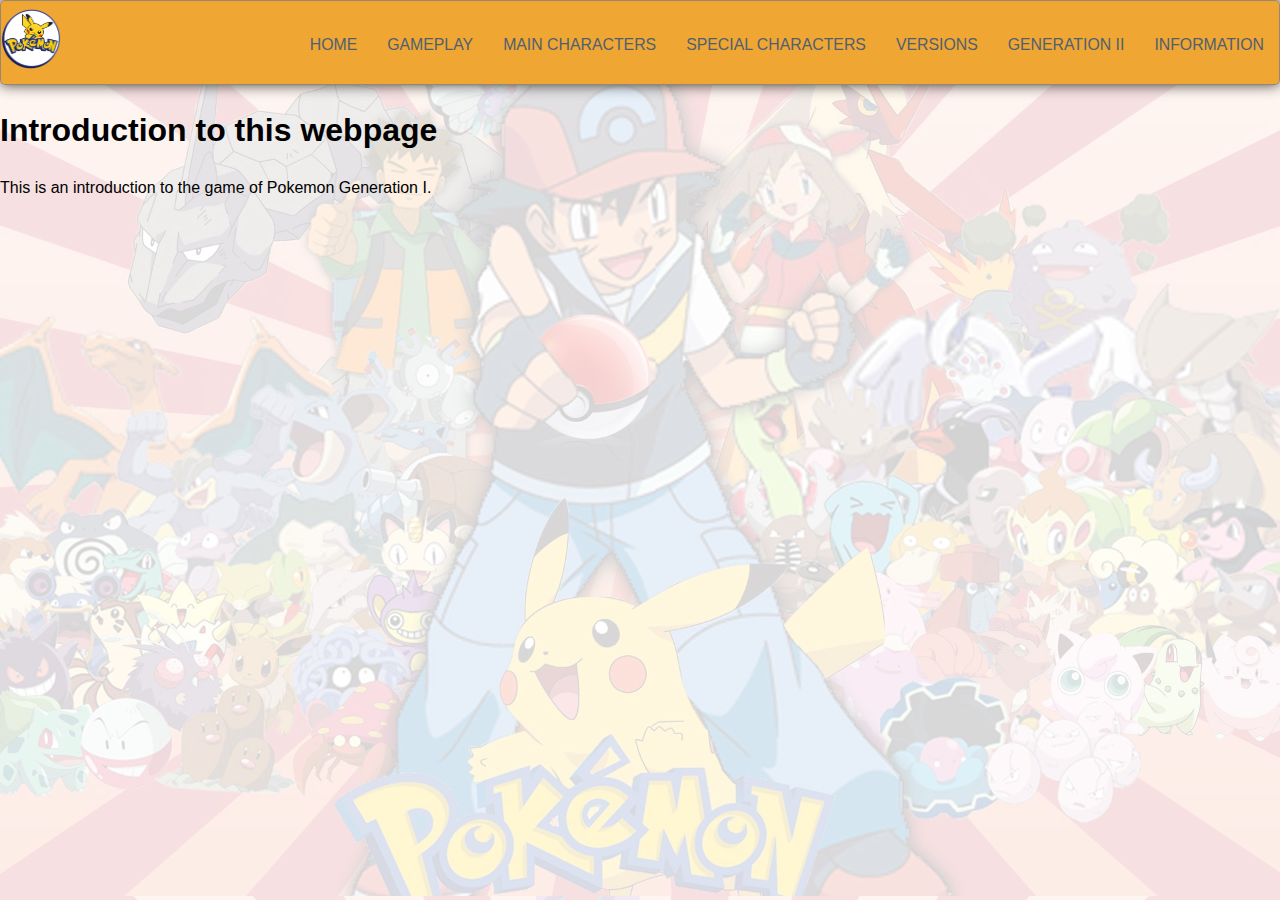
==== index.html @ b96e809c "add a page" ====
<!-- Name: Alvin Tsoi -->
<!-- Student No.: 664852571 -->
<!DOCTYPE html>
<html lang="en">
<head>
    <meta charset="UTF-8">
    <meta http-equiv="X-UA-Compatible" content="IE=edge">
    <meta name="viewport" content="width=device-width, initial-scale=1.0">
    <title>Pokemon Main Characters</title>
    <link rel="stylesheet" type="text/css" href="css/main-1.css">
</head>
<body>
    <header class="header">
        <a href="index.html">
            <img src="/img/pokemon.png" alt="logo" width="60" height="60">
        </a>

        <ul class="main-nav">
            <li><a href="index.html">Home</a></li>
            <li><a href="gameplay.html">Gameplay</a></li>
            <li><a href="mainc.html">Main Characters</a></li>
            <li><a href="special.html">Special Characters</a></li>
            <li><a href="version.html">Versions</a></li>
            <li><a href="genII.html">Generation II</a></li>
            <li><a href="info.html">information</a></li>
        </ul>
	</header> 

    <h1>Introduction to this webpage</h1>
    <p>This is an introduction to the game of Pokemon Generation I.</p>

</body>
</html>
---- css/main-1.css ----
* {
    box-sizing: border-box;
}
body {
    background-image: url(/img/bg.jpg);
    background-repeat: repeat;
    background-attachment: fixed;
    background-position: left top;
    background-size: 100%;
    margin:0px;
    font-family: 'Montserrat', sans-serif;
    line-height: 1.5;
    margin: 0;
    min-height: 100vh;
}

ul {
    margin: 0;
    padding: 0;
    list-style: none;
}

h2,
h3,
a {
    color: #34495e;
}

a {
    text-decoration: none;
}

.logo {
    margin: 0;
    font-size: 1.45em;
}

.main-nav {
    margin-top: 5px;

}
.logo a,
.main-nav a {
    padding: 10px 15px;
    text-transform: uppercase;
    text-align: center;
    display: block;
}

.main-nav a {
    color: #506071;
    font-size: .99em;
}

.main-nav a:hover {
    color: #125fb2;
}

.header {
    padding-top: .5em;
    padding-bottom: .5em;
    border: 1px solid #7e7e7ec3;
    background-color: #efa530fb;
    box-shadow: 0px 0px 14px 0px rgba(0,0,0,0.75);
    border-radius: 5px;
}

@media (min-width: 769px) {
    .header,
    .main-nav {
        display: flex;
    }
    .header {
        flex-direction: column;
        align-items: center;
        /* .header{
        width: 80%;
        margin: 0 auto;
        max-width: 1150px;
        } */
    }

}

@media (min-width: 1025px) {
    .header {
        flex-direction: row;
        justify-content: space-between;
    }

}
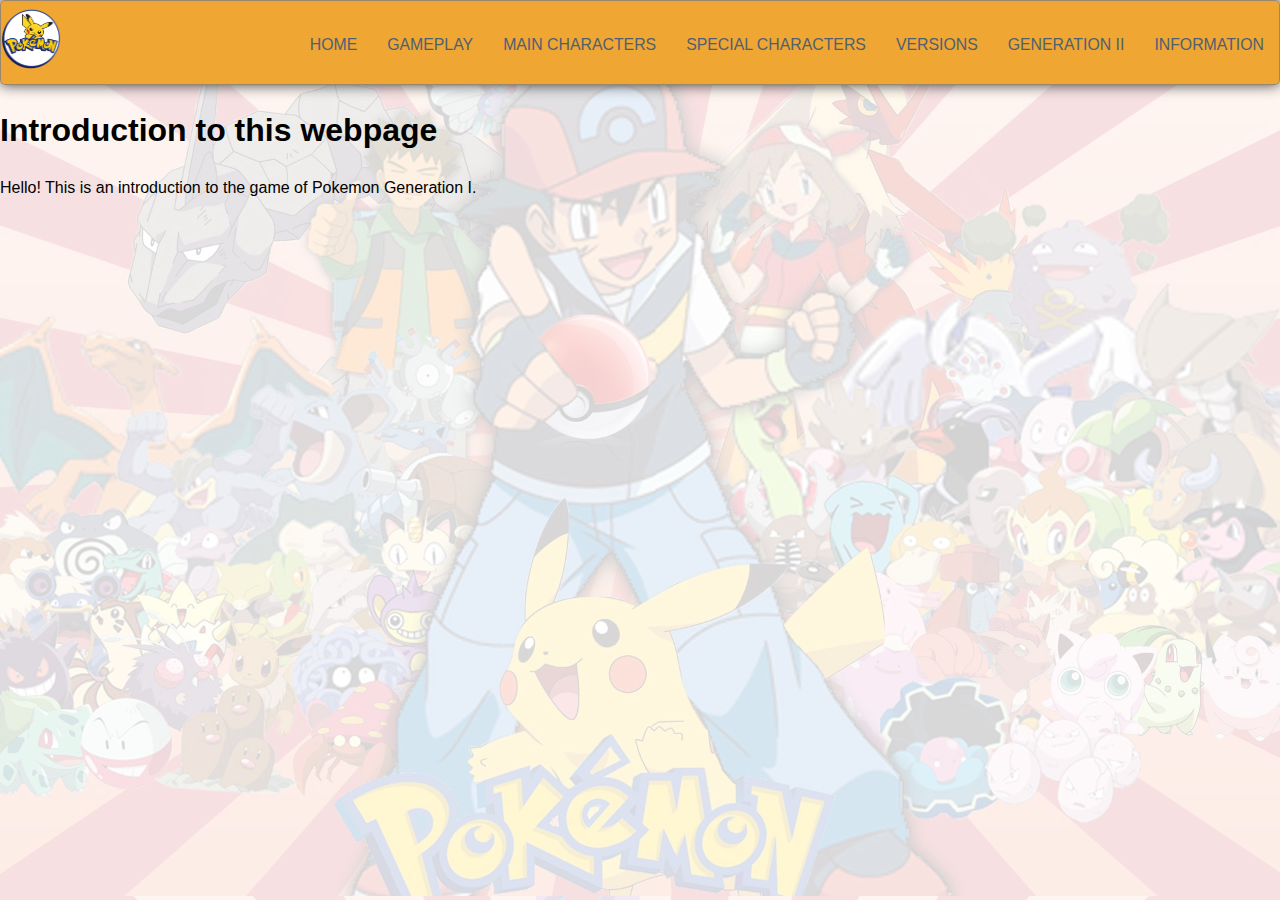
==== commit 5eb2ad25: "hello" ====
--- a/index.html
+++ b/index.html
@@ -6,13 +6,13 @@
     <meta charset="UTF-8">
     <meta http-equiv="X-UA-Compatible" content="IE=edge">
     <meta name="viewport" content="width=device-width, initial-scale=1.0">
-    <title>Pokemon Main Characters</title>
+    <title>Pokemon Generation I</title>
     <link rel="stylesheet" type="text/css" href="css/main-1.css">
 </head>
 <body>
     <header class="header">
         <a href="index.html">
-            <img src="/img/pokemon.png" alt="logo" width="60" height="60">
+            <img src="/img/poke.jpg" alt="logo" width="60" height="60">
         </a>
 
         <ul class="main-nav">
@@ -27,7 +27,7 @@
 	</header> 
 
     <h1>Introduction to this webpage</h1>
-    <p>This is an introduction to the game of Pokemon Generation I.</p>
+    <p>Hello! This is an introduction to the game of Pokemon Generation I.</p>
 
 </body>
 </html>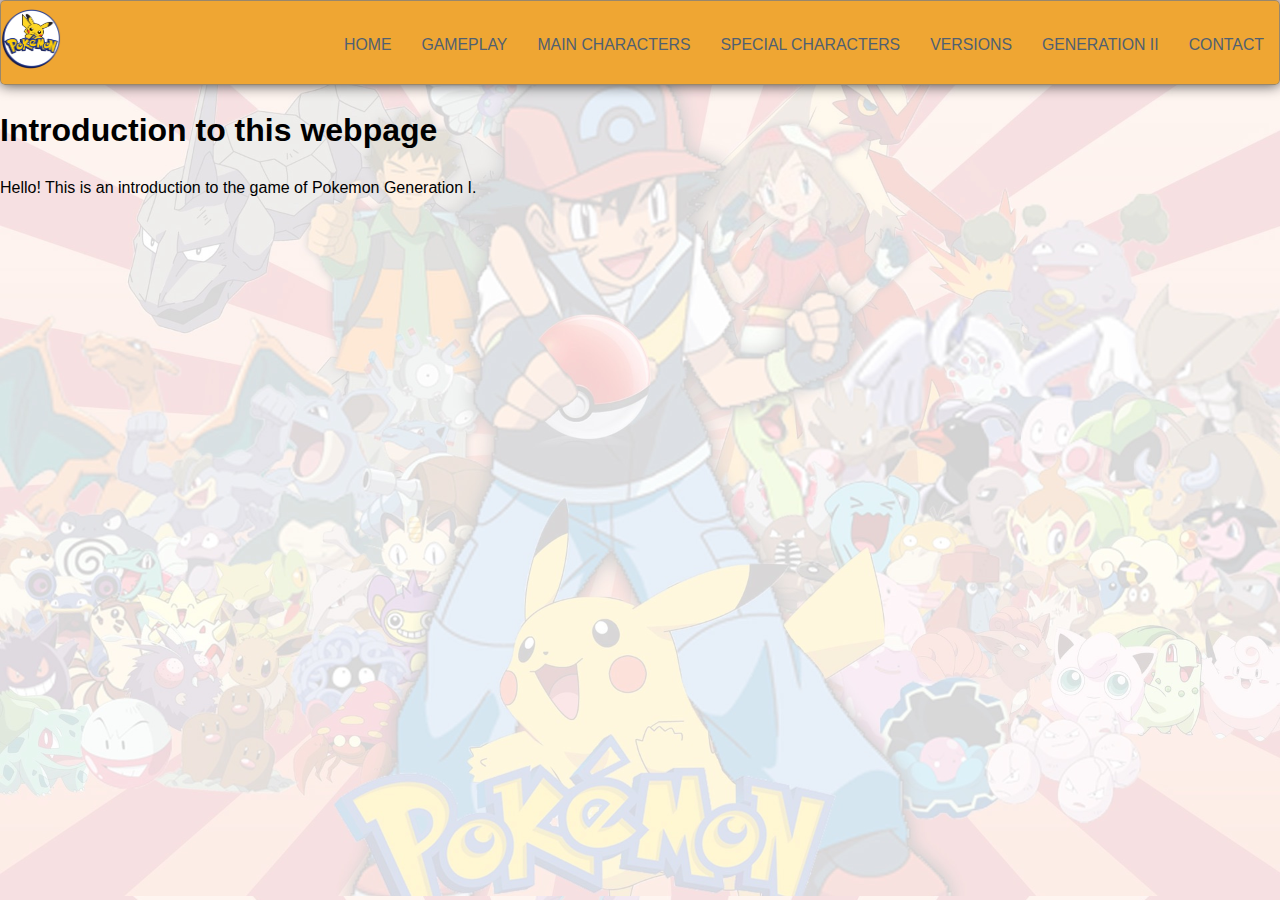
==== commit 1bc926d5: "contact page" ====
--- a/index.html
+++ b/index.html
@@ -12,7 +12,7 @@
 <body>
     <header class="header">
         <a href="index.html">
-            <img src="/img/poke.jpg" alt="logo" width="60" height="60">
+            <img src="img/pokemon.png" alt="logo" width="60" height="60">
         </a>
 
         <ul class="main-nav">
@@ -22,7 +22,7 @@
             <li><a href="special.html">Special Characters</a></li>
             <li><a href="version.html">Versions</a></li>
             <li><a href="genII.html">Generation II</a></li>
-            <li><a href="info.html">information</a></li>
+            <li><a href="info.html">Contact</a></li>
         </ul>
 	</header> 
 
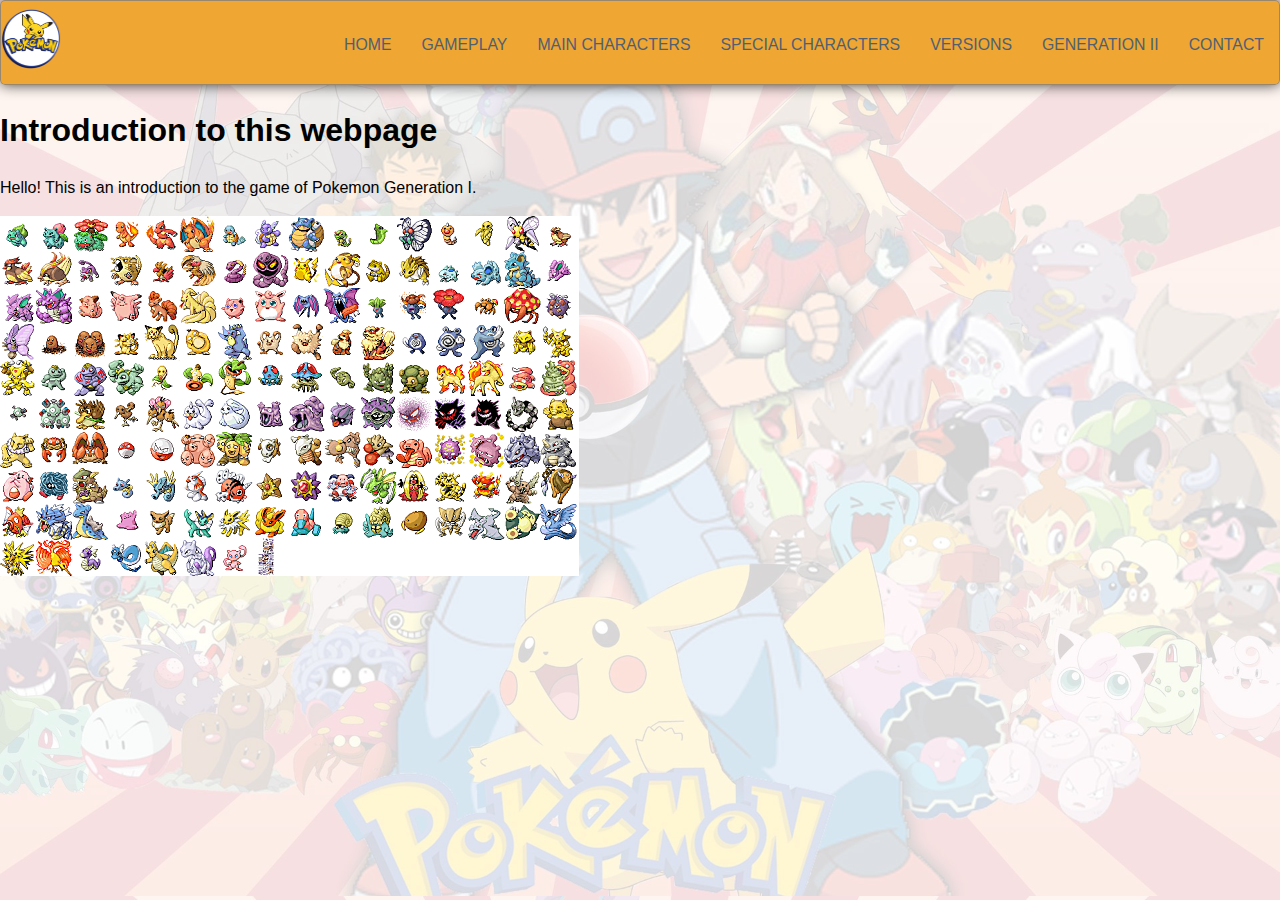
==== commit 4a65960a: "final" ====
--- a/index.html
+++ b/index.html
@@ -10,6 +10,7 @@
     <link rel="stylesheet" type="text/css" href="css/main-1.css">
 </head>
 <body>
+    <!-- nav bar -->
     <header class="header">
         <a href="index.html">
             <img src="img/pokemon.png" alt="logo" width="60" height="60">
@@ -29,5 +30,7 @@
     <h1>Introduction to this webpage</h1>
     <p>Hello! This is an introduction to the game of Pokemon Generation I.</p>
 
+    <img src="img/gen1.jpg" alt="gen1pokemon">
+
 </body>
 </html>--- a/css/main-1.css
+++ b/css/main-1.css
@@ -1,3 +1,6 @@
+/* Name: Alvin Tsoi
+Student No.: 664852571 */
+
 * {
     box-sizing: border-box;
 }
@@ -73,11 +76,6 @@
     .header {
         flex-direction: column;
         align-items: center;
-        /* .header{
-        width: 80%;
-        margin: 0 auto;
-        max-width: 1150px;
-        } */
     }
 
 }
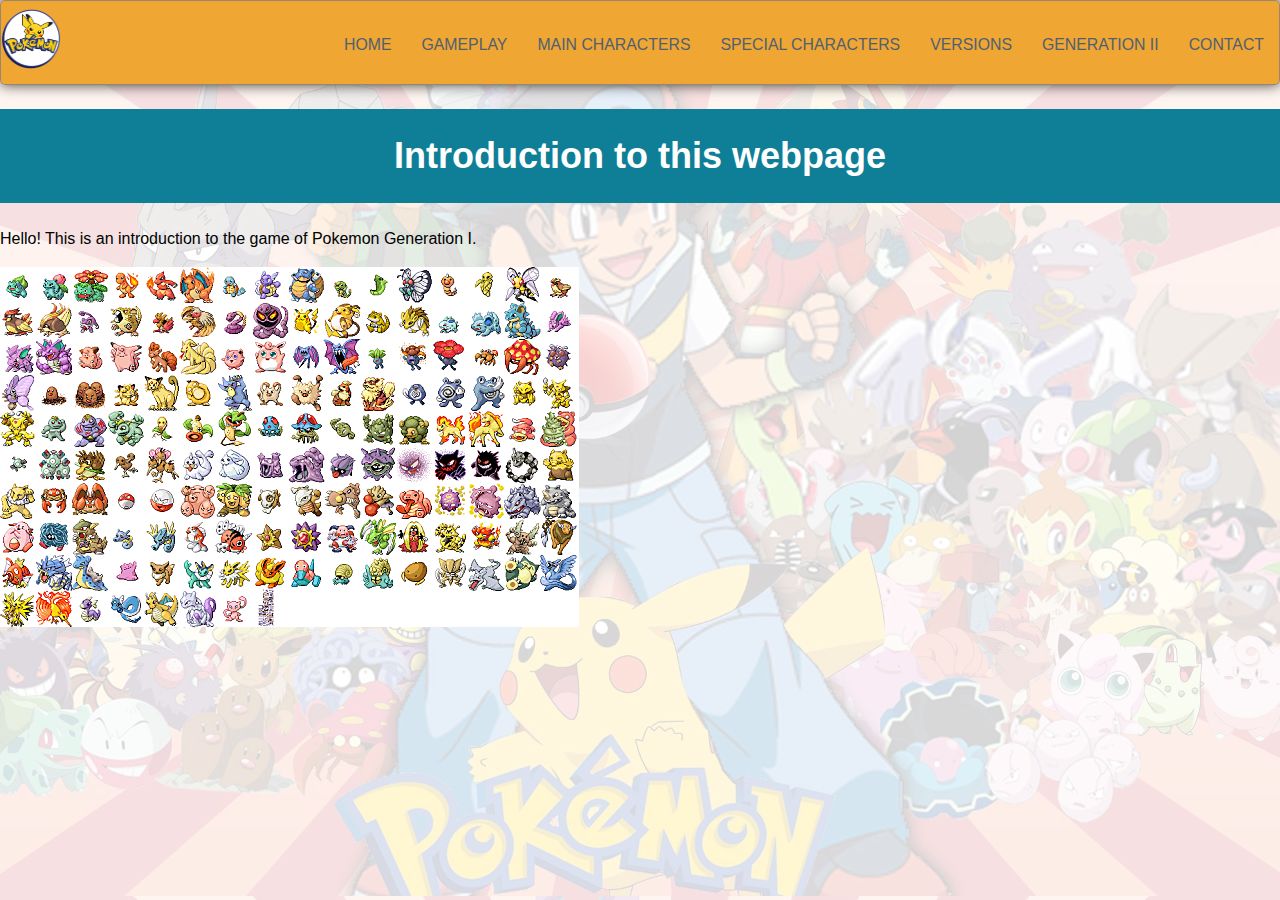
==== commit ea69b5f1: "final fix4" ====
--- a/index.html
+++ b/index.html
@@ -8,6 +8,15 @@
     <meta name="viewport" content="width=device-width, initial-scale=1.0">
     <title>Pokemon Generation I</title>
     <link rel="stylesheet" type="text/css" href="css/main-1.css">
+    <style type="text/css">
+        h1 {
+            background-color: #0f7f98;
+            color: white;
+            padding: 20px;
+            text-align: center;
+            font-size: 36px;
+        }
+    </style>
 </head>
 <body>
     <!-- nav bar -->
